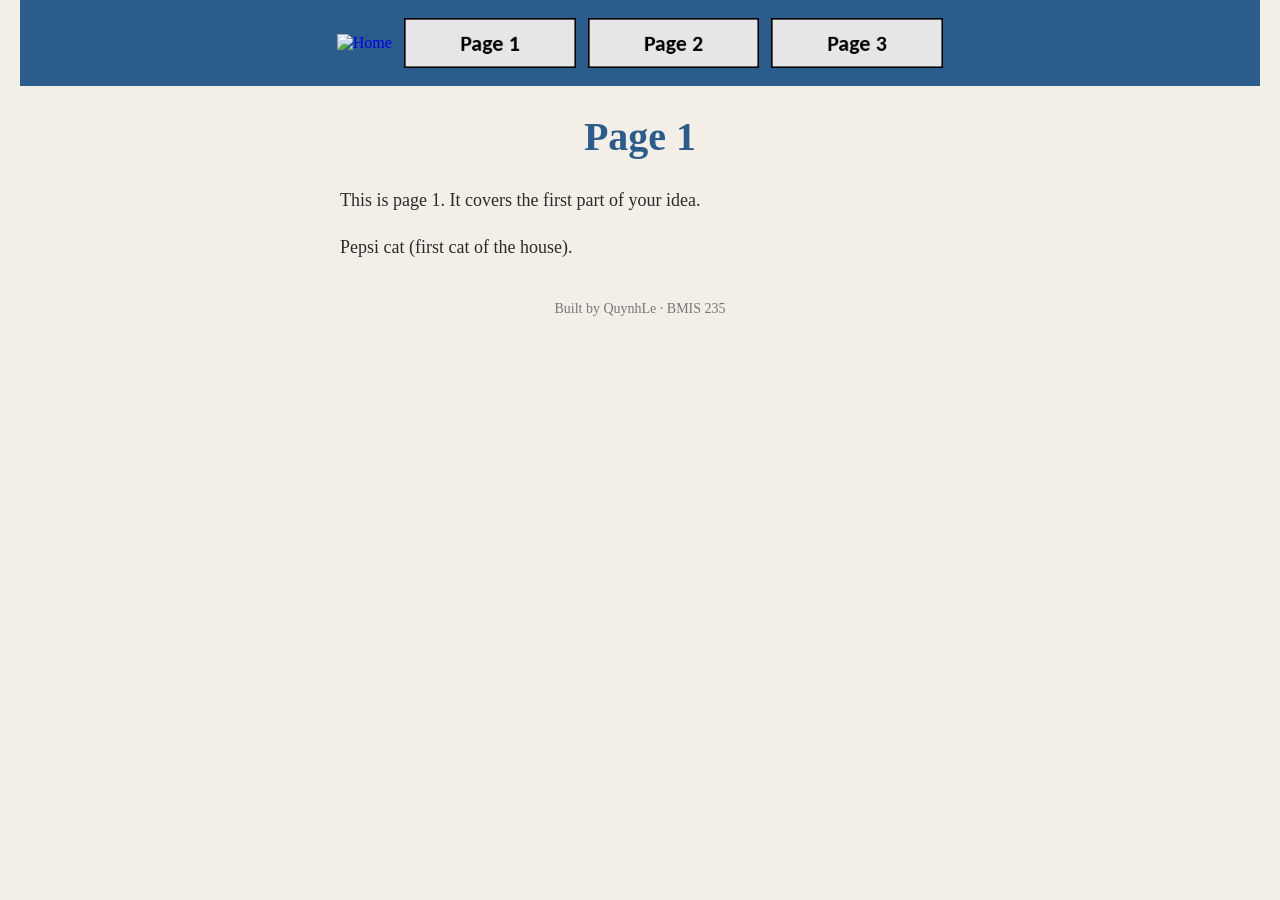
==== page1.html @ 7074c585 "Swap alt text for navigation links in page1.html" ====
<!DOCTYPE html>
<!--
  Author: QuynhLe
  GU username: QuynhLe
  Course: BMIS 235 - HTML-3
-->
<html lang="en">
<head>
<meta charset="utf-8">
<meta name="author" content="QuynhLe">
<title>Pepsi</title>

<!-- this one line connects the page to the stylesheet -->
<link rel="stylesheet" href="styles.css">
</head>
<body>

<!-- ===== MENU ============================================================
     The menu is four links. Each link wraps an image instead of words.
     Build it once on this page, check that every link works,
     then copy the whole <nav> block and paste it over the menu on the
     other three pages, so every page has the exact same menu.
     ===================================================================== -->
<nav>
    <a href="index.html"><img src="img/home.png" alt="Home"></a>
    <a href="page1.html"><img src="img/page1.png" alt="Pepsi"></a>
    <a href="page2.html"><img src="img/page2.png" alt="Cacao"></a>
    <a href="page3.html"><img src="img/page3.png" alt="Molly"></a>
</nav>

<h1>Page 1</h1>
<p>This is page 1. It covers the first part of your idea.</p>
<p>Pepsi cat (first cat of the house).</p>

<!-- Footer: fill in your name -->
<footer>Built by QuynhLe &middot; BMIS 235</footer>

</body>
</html>
---- styles.css ----
/* =====================================================================
   styles.css  ·  YOUR BRAND
   ---------------------------------------------------------------------
   This one file is your brand guide. Every page that links to it gets
   the same font, the same colors and the same spacing.
   Change a color here once, and every page changes.

   Use the same font and colors you picked for your Excel menu images,
   so the menu and the pages look like one brand.
   ===================================================================== */

body {
    font-family: Georgia, "Times New Roman", serif;
    background-color: #f4efe6;
    color: #2b2b2b;
    margin: 0;
    padding: 0 20px 40px 20px;
}

/* the menu at the top of every page */
nav {
    background-color: #2b5d8c;
    padding: 14px;
    text-align: center;
}

/* every image inside the menu is forced to the same height.
   If your images still look different sizes, their WIDTHS are
   different: go back to Excel and make every cell the same size. */
nav img {
    height: 50px;
    margin: 4px;
    vertical-align: middle;
}

/* no underline or border around the image links */
nav a {
    text-decoration: none;
}

h1 {
    color: #2b5d8c;
    text-align: center;
    font-size: 40px;
}

p {
    max-width: 600px;
    margin: 20px auto;
    font-size: 18px;
    line-height: 1.5;
}

footer {
    text-align: center;
    font-size: 14px;
    color: #777777;
    margin-top: 40px;
}
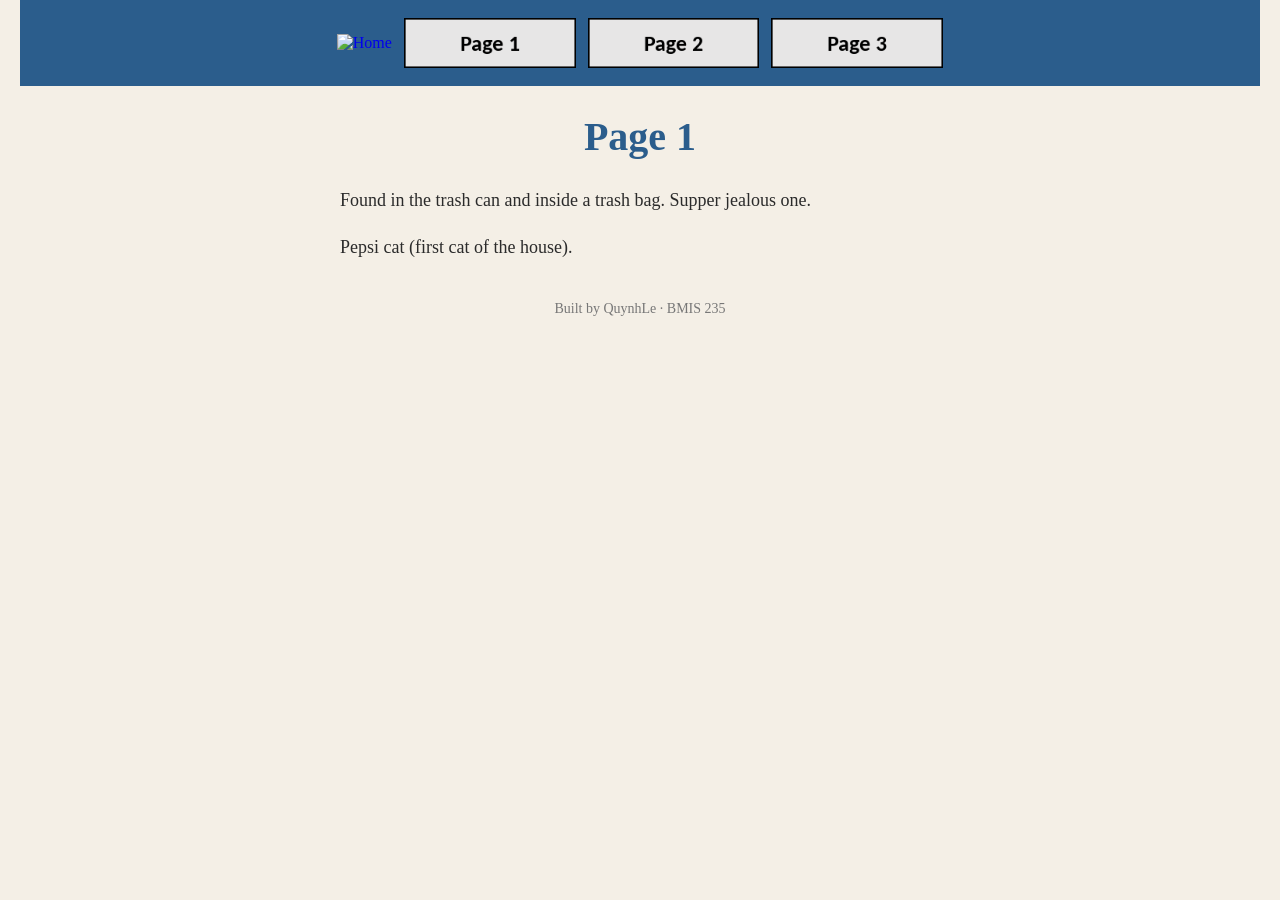
==== commit dc93dbd6: "Modify paragraph text in page1.html Updated paragraph content on page 1." ====
--- a/page1.html
+++ b/page1.html
@@ -29,7 +29,7 @@
 </nav>
 
 <h1>Page 1</h1>
-<p>This is page 1. It covers the first part of your idea.</p>
+<p>Found in the trash can and inside a trash bag. Supper jealous one.</p>
 <p>Pepsi cat (first cat of the house).</p>
 
 <!-- Footer: fill in your name -->
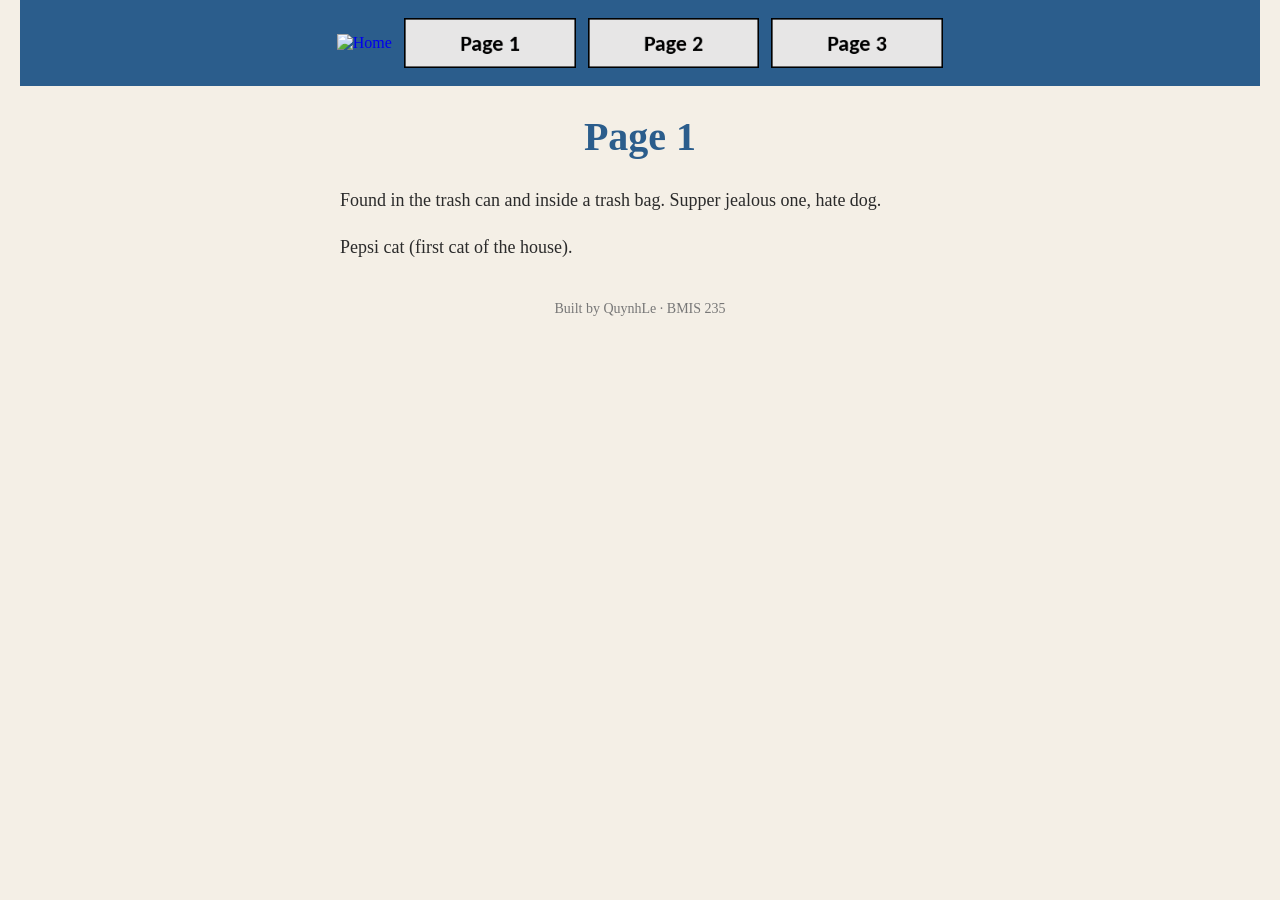
==== commit d6b4bebc: "Update paragraph text on page1.html" ====
--- a/page1.html
+++ b/page1.html
@@ -29,7 +29,7 @@
 </nav>
 
 <h1>Page 1</h1>
-<p>Found in the trash can and inside a trash bag. Supper jealous one.</p>
+<p>Found in the trash can and inside a trash bag. Supper jealous one, hate dog.</p>
 <p>Pepsi cat (first cat of the house).</p>
 
 <!-- Footer: fill in your name -->
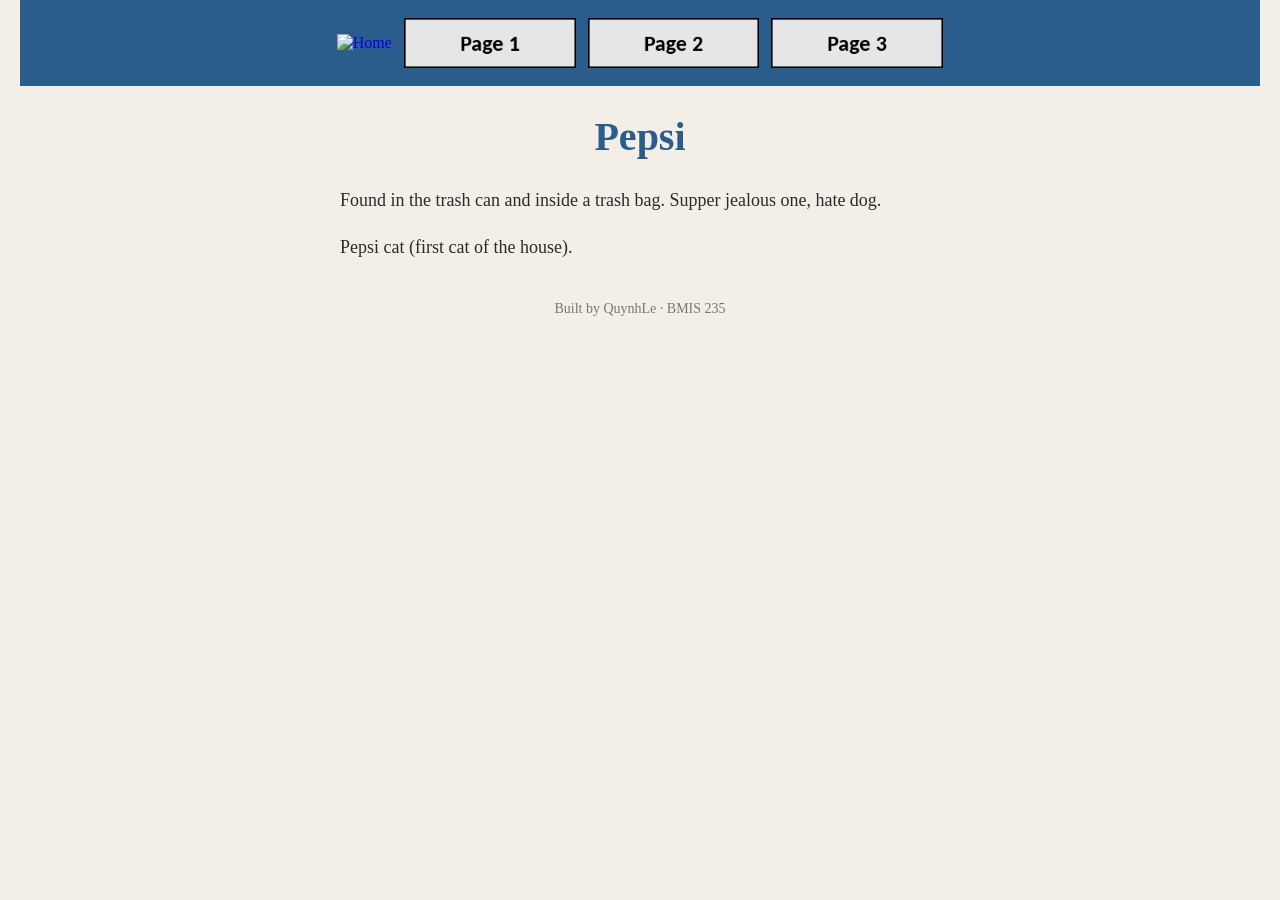
==== commit 5f6aa6f9: "Change heading from 'Page 1' to 'Pepsi'" ====
--- a/page1.html
+++ b/page1.html
@@ -28,7 +28,7 @@
     <a href="page3.html"><img src="img/page3.png" alt="Molly"></a>
 </nav>
 
-<h1>Page 1</h1>
+<h1>Pepsi</h1>
 <p>Found in the trash can and inside a trash bag. Supper jealous one, hate dog.</p>
 <p>Pepsi cat (first cat of the house).</p>
 
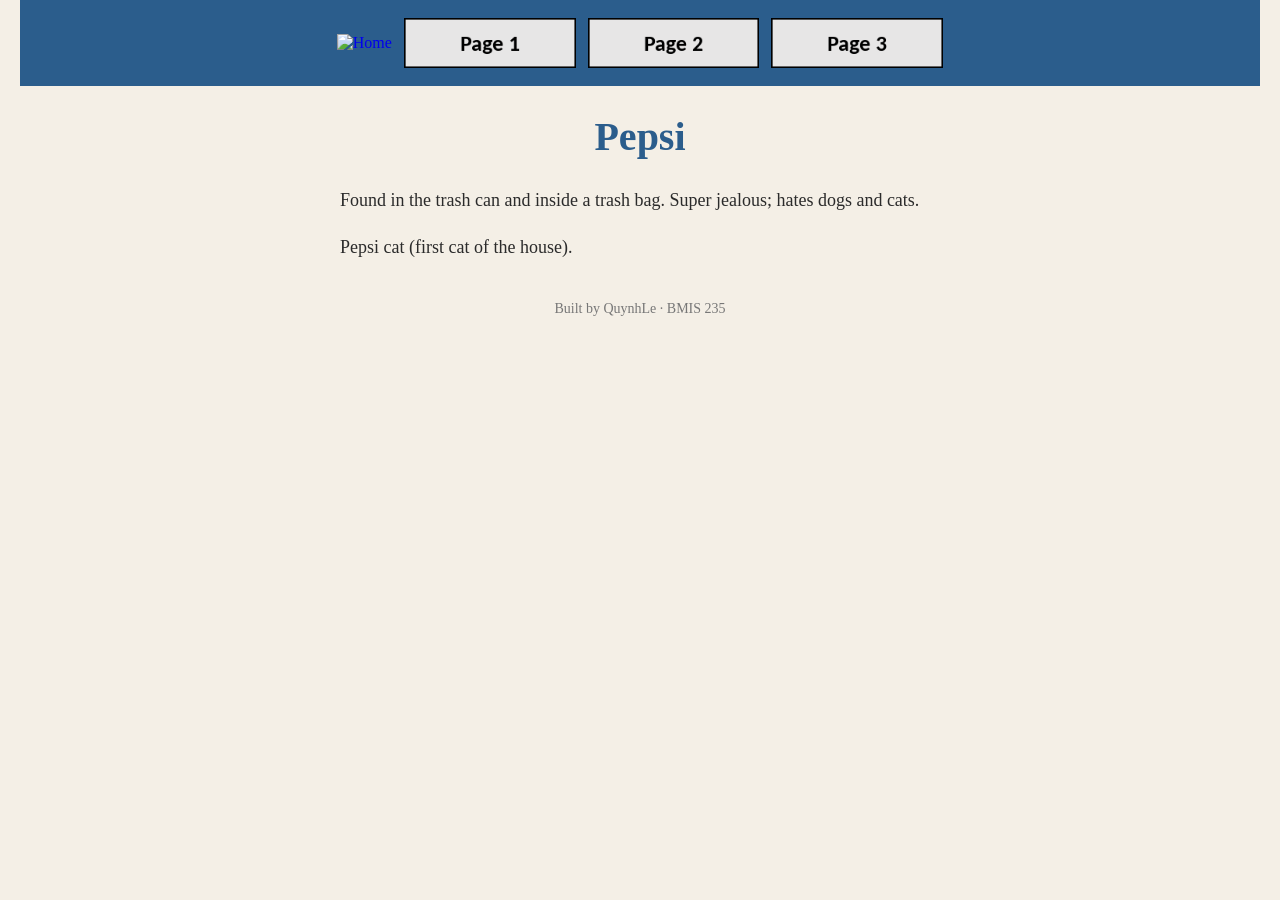
==== commit 77c94541: "Fix grammatical errors in page1.html" ====
--- a/page1.html
+++ b/page1.html
@@ -29,7 +29,7 @@
 </nav>
 
 <h1>Pepsi</h1>
-<p>Found in the trash can and inside a trash bag. Supper jealous one, hate dog.</p>
+<p>Found in the trash can and inside a trash bag. Super jealous; hates dogs and cats.</p>
 <p>Pepsi cat (first cat of the house).</p>
 
 <!-- Footer: fill in your name -->
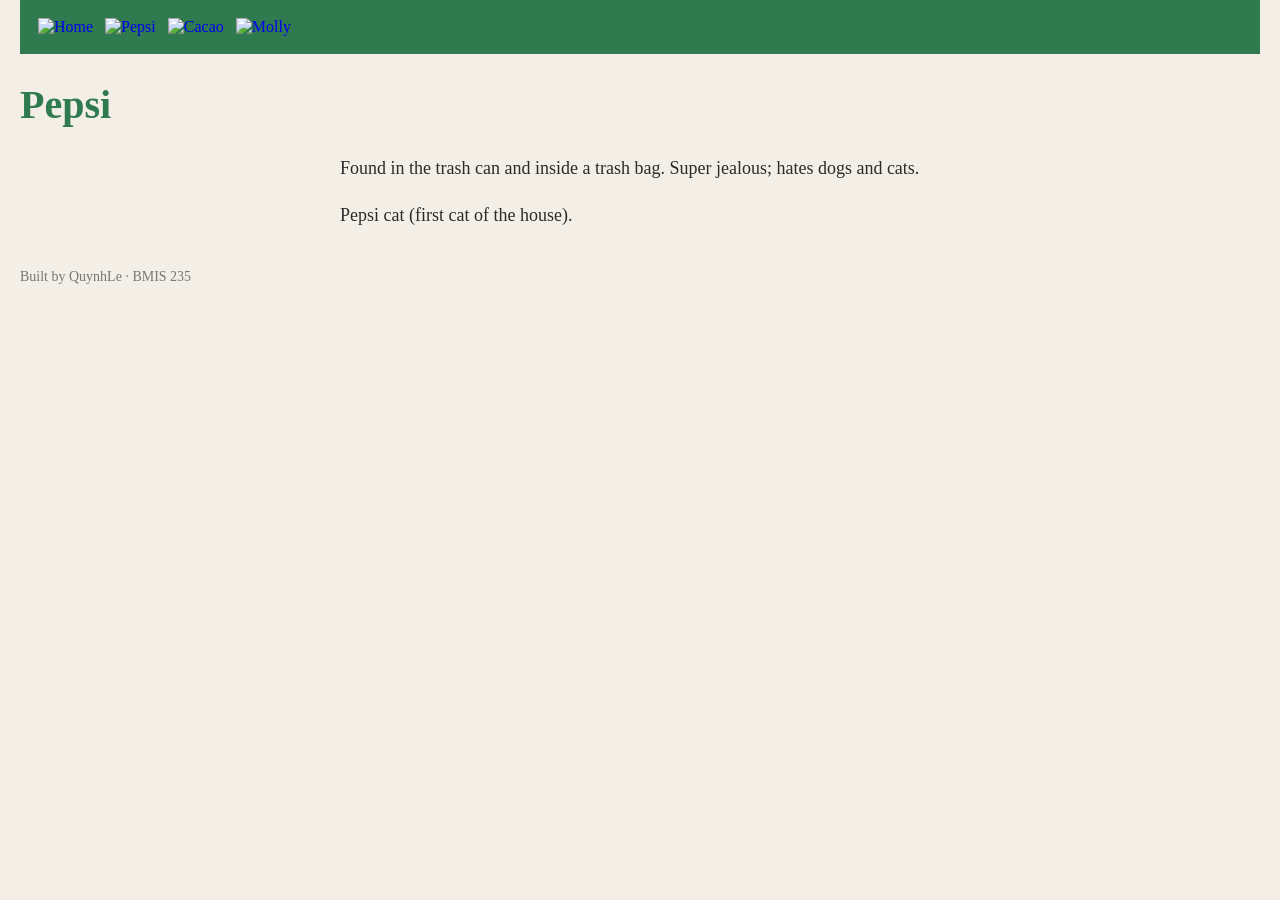
==== commit c7b58754: "Update navigation links to new HTML files" ====
--- a/page1.html
+++ b/page1.html
@@ -23,9 +23,9 @@
      ===================================================================== -->
 <nav>
     <a href="index.html"><img src="img/home.png" alt="Home"></a>
-    <a href="page1.html"><img src="img/page1.png" alt="Pepsi"></a>
-    <a href="page2.html"><img src="img/page2.png" alt="Cacao"></a>
-    <a href="page3.html"><img src="img/page3.png" alt="Molly"></a>
+    <a href="Pepsi.html"><img src="img/Pepsi.png" alt="Pepsi"></a>
+    <a href="Cacao.html"><img src="img/Cacao.png" alt="Cacao"></a>
+    <a href="Molly.html"><img src="img/Molly.png" alt="Molly"></a>
 </nav>
 
 <h1>Pepsi</h1>
--- a/styles.css
+++ b/styles.css
@@ -19,9 +19,9 @@
 
 /* the menu at the top of every page */
 nav {
-    background-color: #2b5d8c;
+    background-color: #2f7a4f;
     padding: 14px;
-    text-align: center;
+    text-align: Georgia;
 }
 
 /* every image inside the menu is forced to the same height.
@@ -39,8 +39,8 @@
 }
 
 h1 {
-    color: #2b5d8c;
-    text-align: center;
+    color: #2f7a4f;
+    text-align: Georgia;
     font-size: 40px;
 }
 
@@ -52,7 +52,7 @@
 }
 
 footer {
-    text-align: center;
+    text-align: Georgia;
     font-size: 14px;
     color: #777777;
     margin-top: 40px;
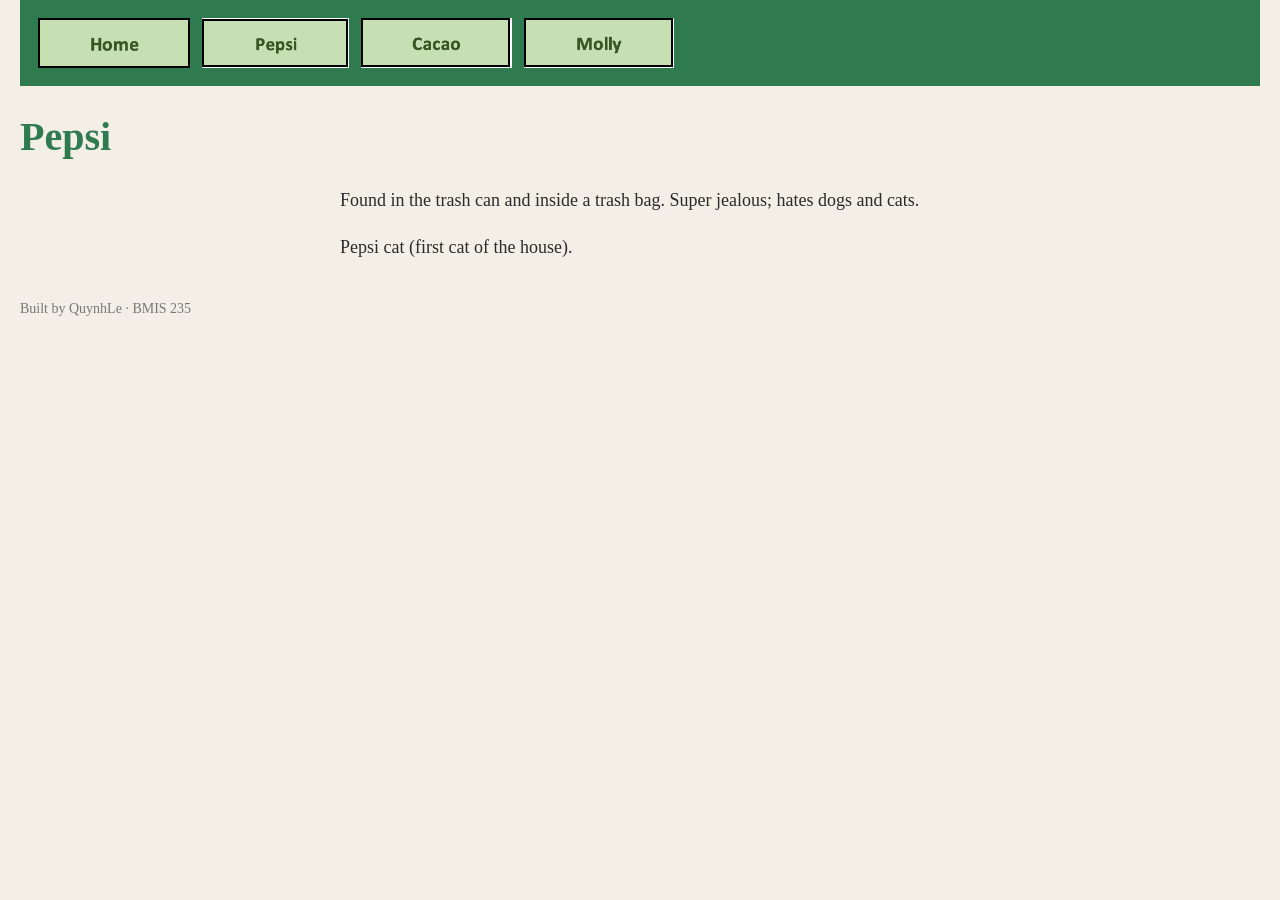
==== commit 6dcfed8c: "Update image source paths to lowercase" ====
--- a/page1.html
+++ b/page1.html
@@ -23,9 +23,9 @@
      ===================================================================== -->
 <nav>
     <a href="index.html"><img src="img/home.png" alt="Home"></a>
-    <a href="Pepsi.html"><img src="img/Pepsi.png" alt="Pepsi"></a>
-    <a href="Cacao.html"><img src="img/Cacao.png" alt="Cacao"></a>
-    <a href="Molly.html"><img src="img/Molly.png" alt="Molly"></a>
+    <a href="page1.html"><img src="img/pepsi.png" alt="Pepsi"></a>
+    <a href="page2.html"><img src="img/cacao.png" alt="Cacao"></a>
+    <a href="page3.html"><img src="img/molly.png" alt="Molly"></a>
 </nav>
 
 <h1>Pepsi</h1>
